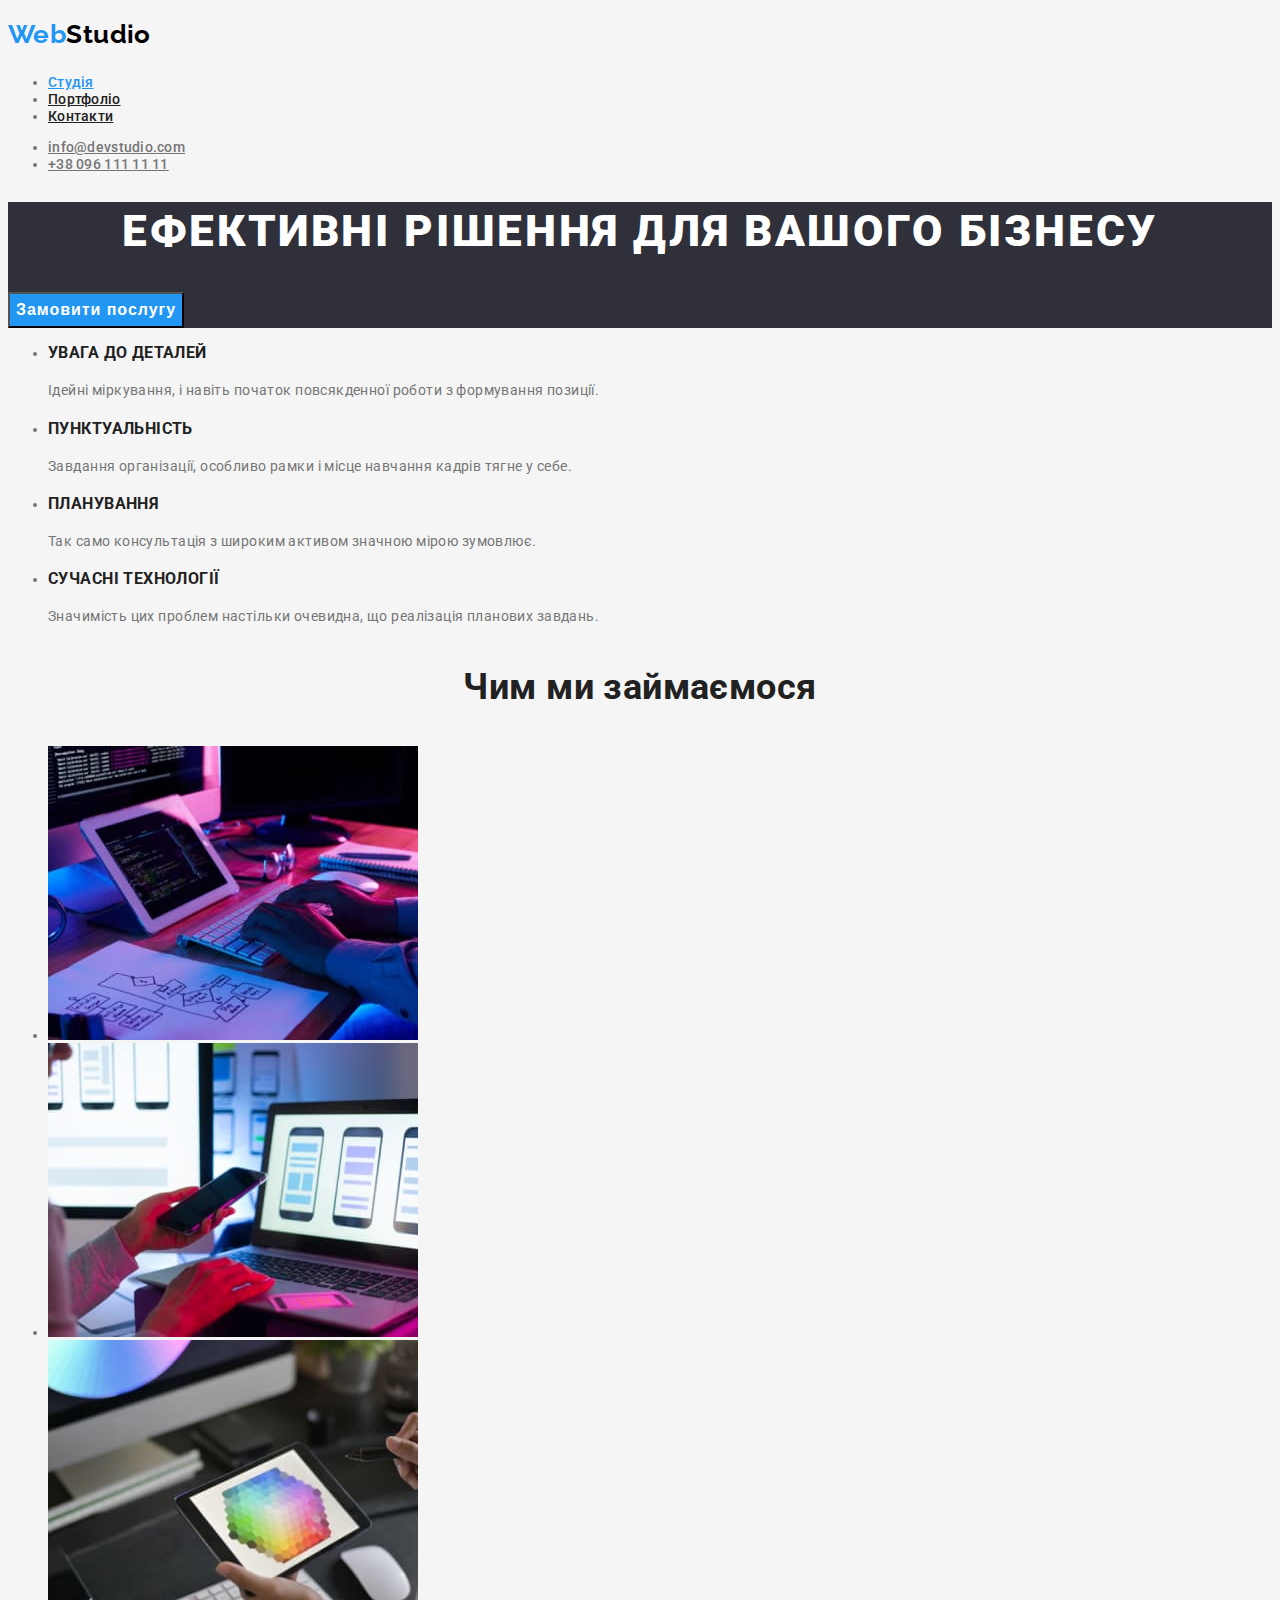
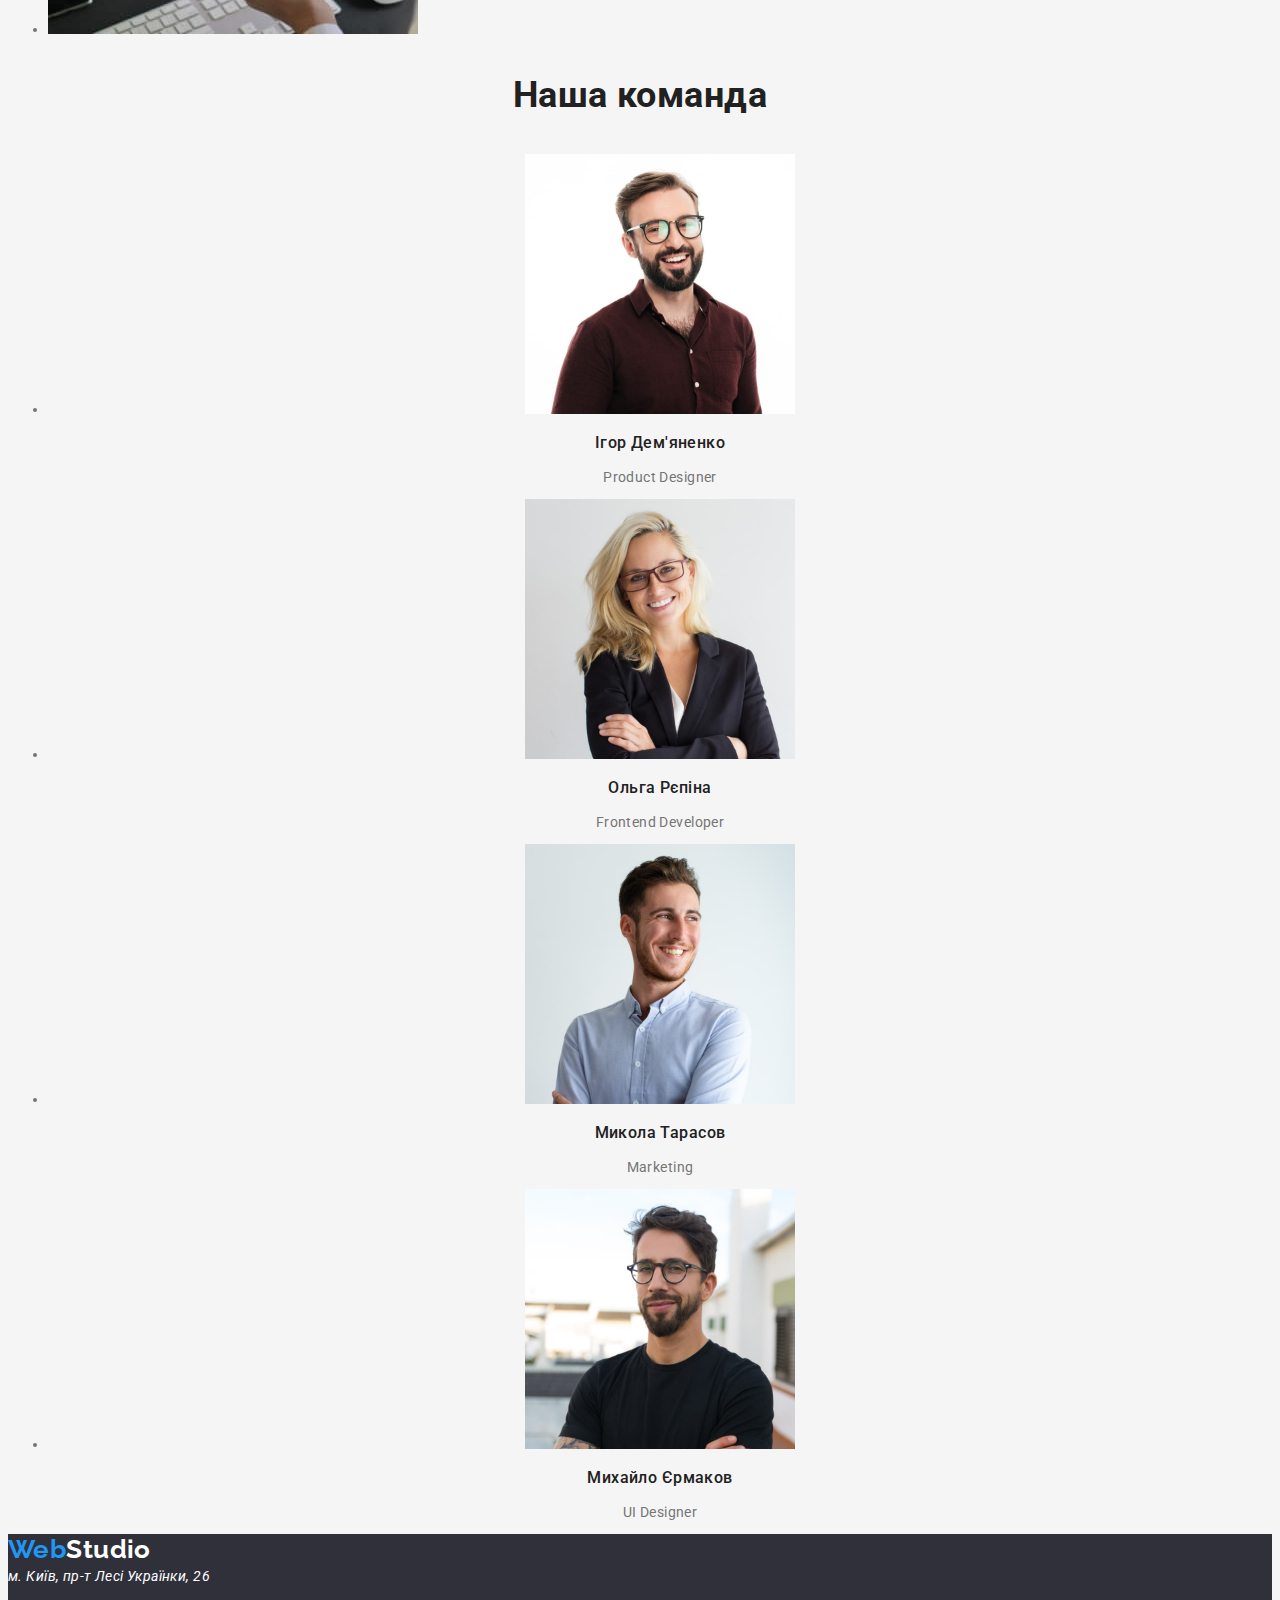
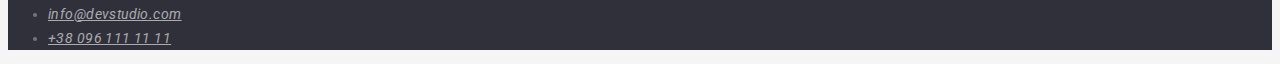
==== index.html @ ba8797ad "Ver1" ====
<!DOCTYPE html>
<html lang="uk">
  <head>
    <meta charset="UTF-8" />
    <meta http-equiv="X-UA-Compatible" content="IE=edge" />
    <meta name="viewport" content="width=device-width, initial-scale=1.0" />
    <title>Webstudio</title>
    <link rel="preconnect" href="https://fonts.googleapis.com" />
    <link rel="preconnect" href="https://fonts.gstatic.com" crossorigin />
    <link
      href="https://fonts.googleapis.com/css2?family=Raleway:wght@700&family=Roboto:wght@400;500;700;900&display=swap"
      rel="stylesheet"
    />
    <link rel="stylesheet" href="./css/styles.css" />
  </head>
  <body class="page">
    <!-- Навігація -->
    <header class="page-header">
      <nav>
        <a class="logo" href="./index.html" lang="en"><span class="accent">Web</span>Studio</a>
        <ul class="site-nav">
          <li><a href="./index.html" class="link current">Студія</a></li>
          <li><a href="./portfolio.html" class="link">Портфоліо</a></li>
          <li><a href="" class="link">Контакти</a></li>
        </ul>
      </nav>
      <ul class="auth-nav">
        <li><a class="link" href="mailto:info@devstudio.com">info@devstudio.com</a></li>
        <li><a class="link" href="tel:+380961111111">+38 096 111 11 11</a></li>
      </ul>
    </header>
    <main>
      <!-- Секції -->
      <section class="hero">
        <h1 class="hero-title">Ефективні рішення для вашого бізнесу</h1>
        <button class="button-hero" type="button">Замовити послугу</button>
      </section>
      <section class="section">
        <h2 hidden class="change-section-title">Особливості</h2>
        <ul class="feature-list">
          <li>
            <h3 class="title">УВАГА ДО ДЕТАЛЕЙ</h3>
            <p class="feature-text">
              Ідейні міркування, і навіть початок повсякденної роботи з формування позиції.
            </p>
          </li>
          <li>
            <h3 class="title">ПУНКТУАЛЬНІСТЬ</h3>
            <p class="feature-text">
              Завдання організації, особливо рамки і місце навчання кадрів тягне у себе.
            </p>
          </li>
          <li>
            <h3 class="title">ПЛАНУВАННЯ</h3>
            <p class="feature-text">
              Так само консультація з широким активом значною мірою зумовлює.
            </p>
          </li>
          <li>
            <h3 class="title">СУЧАСНІ ТЕХНОЛОГІЇ</h3>
            <p class="feature-text">
              Значимість цих проблем настільки очевидна, що реалізація планових завдань.
            </p>
          </li>
        </ul>
      </section>
      <section class="section">
        <h2 class="section-title">Чим ми займаємося</h2>
        <ul>
          <li>
            <img src="./images/img1.jpg" alt="Розробка під десктоп" width="370" height="294" />
          </li>
          <li>
            <img src="./images/img2.jpg" alt="Мобільні додатки" width="370" height="294" />
          </li>
          <li>
            <img src="./images/img3.jpg" alt="Дизайнерські рішення" width="370" height="294" />
          </li>
        </ul>
      </section>
      <section class="section">
        <h2 class="section-title">Наша команда</h2>
        <ul class="section-team">
          <li class="team-list">
            <img src="./images/team1.jpg" alt="Ігор Дем'яненко" width="270" height="260" />
            <h3 class="name">Ігор Дем'яненко</h3>
            <p>Product Designer</p>
          </li>
          <li class="team-list">
            <img src="./images/team2.jpg" alt="Ольга Рєпіна" width="270" height="260" />
            <h3 class="name">Ольга Рєпіна</h3>
            <p>Frontend Developer</p>
          </li>
          <li class="team-list">
            <img src="./images/team3.jpg" alt="Микола Тарасов" width="270" height="260" />
            <h3 class="name">Микола Тарасов</h3>
            <p>Marketing</p>
          </li>
          <li class="team-list">
            <img src="./images/team4.jpg" alt="Михайло Єрмаков" width="270" height="260" />
            <h3 class="name">Михайло Єрмаков</h3>
            <p>UI Designer</p>
          </li>
        </ul>
      </section>
    </main>
    <!-- Футер  -->
    <footer class="footer">
      <a class="logo-footer" href="./index.html" lang="en"><span class="accent">Web</span>Studio</a>
      <address class="addlinks">
        <a
          class="map"
          href="https://goo.gl/maps/CPtrU1FHBa2aNyZL9"
          target="_blank"
          rel="noopener noreferrer nofollow"
          >м. Київ, пр-т Лесі Українки, 26</a
        >
        <ul>
          <li><a class="link" href="mailto:info@devstudio.com">info@devstudio.com</a></li>
          <li><a class="link" href="tel:+380961111111">+38 096 111 11 11</a></li>
        </ul>
      </address>
    </footer>
  </body>
</html>
---- css/styles.css ----
:root {
  --primaty-text-color: #757575;
  --title-text-color: #212121;
  --accent-color: #2196f3;
  --background-color: #f5f5f5;
}
.page {
  color: var(--primaty-text-color);
  background-color: var(--background-color);
  font-family: 'Roboto', sans-serif;
  font-size: 14px;
  letter-spacing: 0.03em;
}
.accent {
  color: var(--accent-color);
}
/*site nav*/
.logo {
  color: #000000;
  font-family: 'Raleway', sans-serif;
  font-weight: 700;
  font-size: 26px;
  line-height: 2;
  text-decoration: none;
}
.site-nav .link:hover,
.site-nav .link:focus {
  color: var(--accent-color);
}
.site-nav .link.current {
  color: var(--accent-color);
}
.site-nav .link {
  color: var(--title-text-color);
  font-weight: 500;
  letter-spacing: 0.02em;
  line-height: 1.14;
}
.auth-nav .link {
  color: var(--primaty-text-color);
  font-weight: 500;
  letter-spacing: 0.02em;
  line-height: 1.14;
}
.auth-nav .link:hover,
.auth-nav .link:focus {
  color: var(--accent-color);
}
/*hero*/
.hero {
  background-color: #2f303a;
}
.hero-title {
  color: #ffffff;
  font-weight: 900;
  font-size: 44px;
  line-height: 1.36;
  text-align: center;
  letter-spacing: 0.06em;
  text-transform: uppercase;
}
.button-hero {
  color: #ffffff;
  background-color: var(--accent-color);
  font-weight: 700;
  font-size: 16px;
  line-height: 1.9;
  letter-spacing: 0.06em;
  cursor: pointer;
}
.button-hero:hover,
.button-hero:focus {
  background-color: #188ce8;
}
/*sections*/
.section-title {
  color: var(--title-text-color);
  font-weight: 700;
  font-size: 36px;
  line-height: 1.6;
  text-align: center;
}
.section .team-list {
  text-align: center;
  line-height: 1.18;
}
.feature-list .title {
  color: var(--title-text-color);
  line-height: 1.14;
  font-weight: 700;
  text-transform: uppercase;
}
.feature-list .feature-text {
  line-height: 1.7;
}
.portfolio-list .title {
  color: var(--title-text-color);
}
.section .name {
  color: #212121;
  font-weight: 500;
  font-size: 16px;
}
/*footer*/
.footer {
  background-color: #2f303a;
}
.footer .logo-footer {
  color: #ffffff;
  font-family: 'Raleway', sans-serif;
  font-weight: 700;
  font-size: 26px;
  line-height: 1.19;
  text-decoration: none;
}
.footer .link:hover,
.footer .link:focus {
  color: var(--accent-color);
}
.addlinks .map {
  color: #ffffff;
  text-decoration: none;
  line-height: 1.7;
}
.addlinks .link {
  line-height: 1.7;
  color: rgba(255, 255, 255, 0.6);
}

/*portfolio*/
/*portfolio filter*/
.filter .button-filter {
  color: var(--title-text-color);
  background-color: #f5f4fa;
  font-weight: 500;
  font-size: 16px;
  line-height: 1.6;
  cursor: pointer;
}
.filter .button-filter:hover,
.filter .button-filter:focus {
  background-color: var(--accent-color);
}
/*portfolio-list*/
.portfolio-list .title {
  letter-spacing: 0.06em;
  font-weight: 700;
  font-size: 18px;
  line-height: 2;
}
.portfolio-list .text {
  font-size: 16px;
  line-height: 1.88;
  color: var(--primaty-text-color);
}
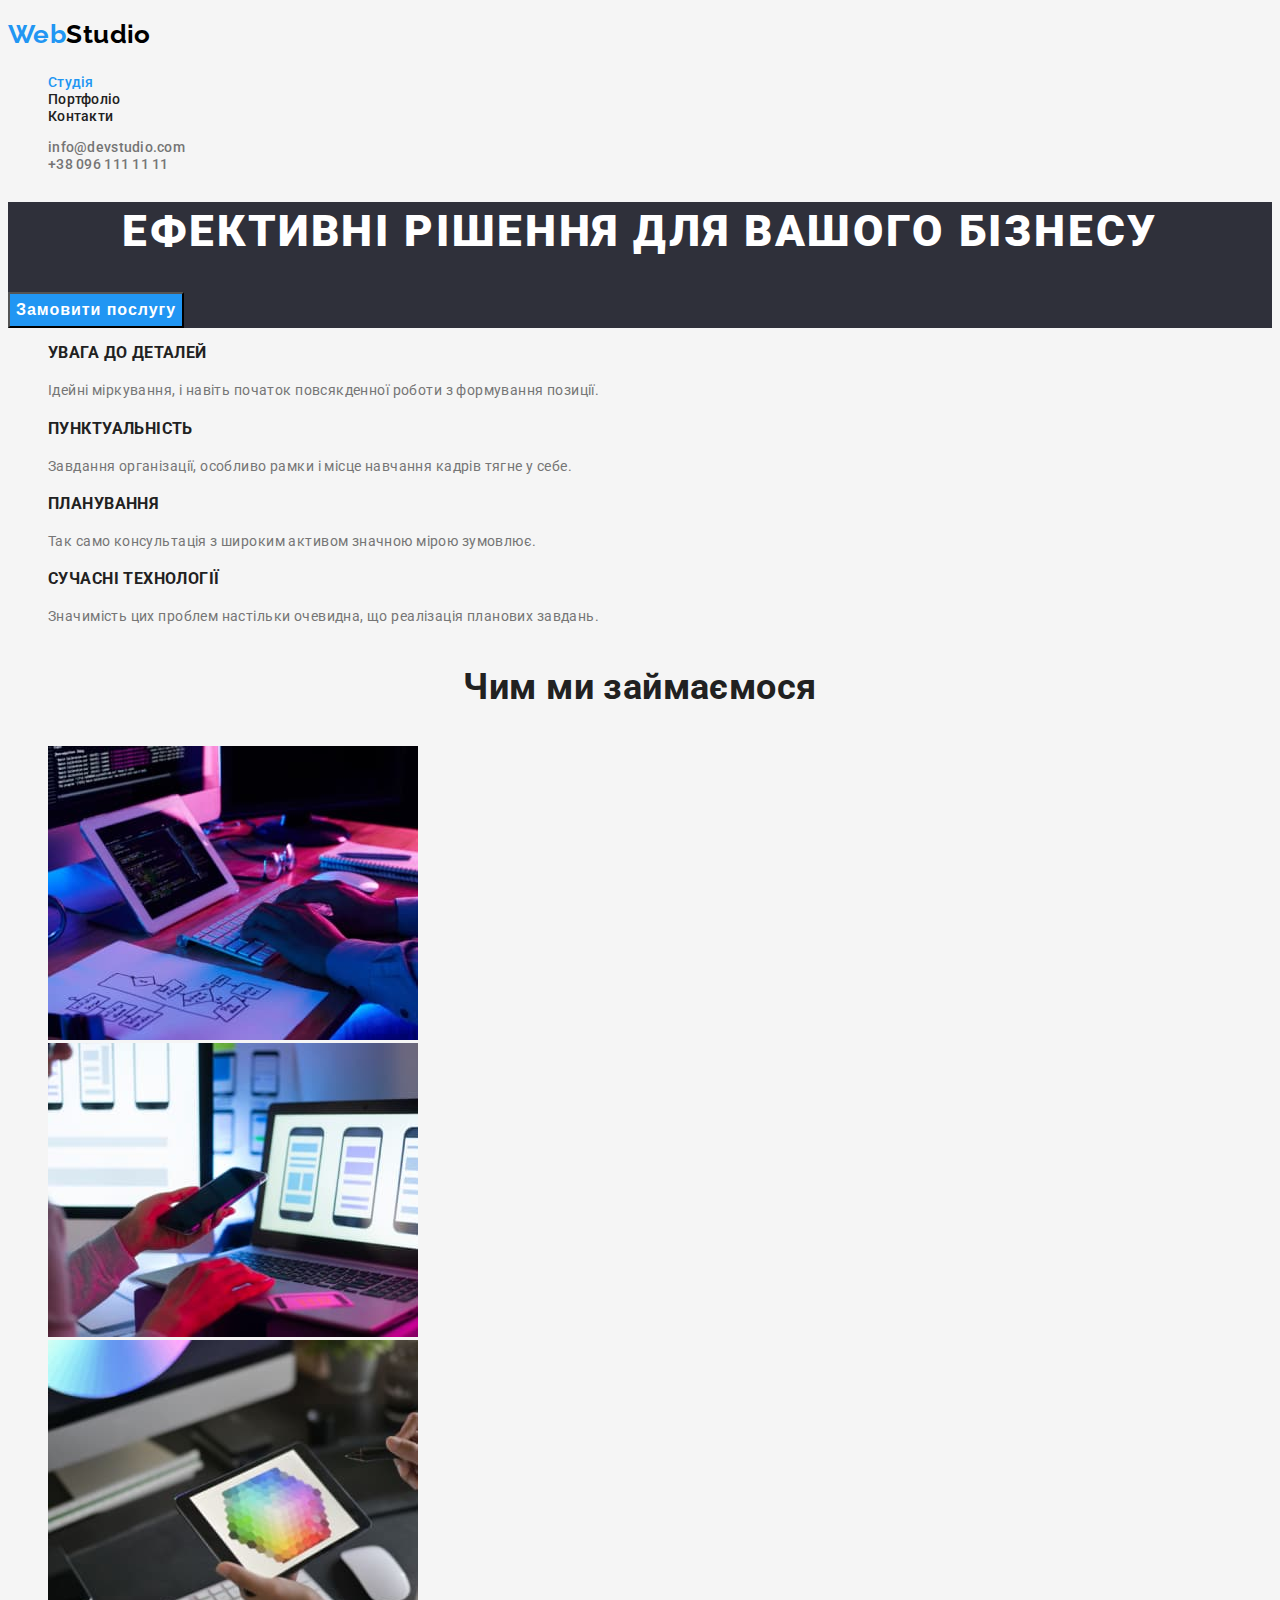
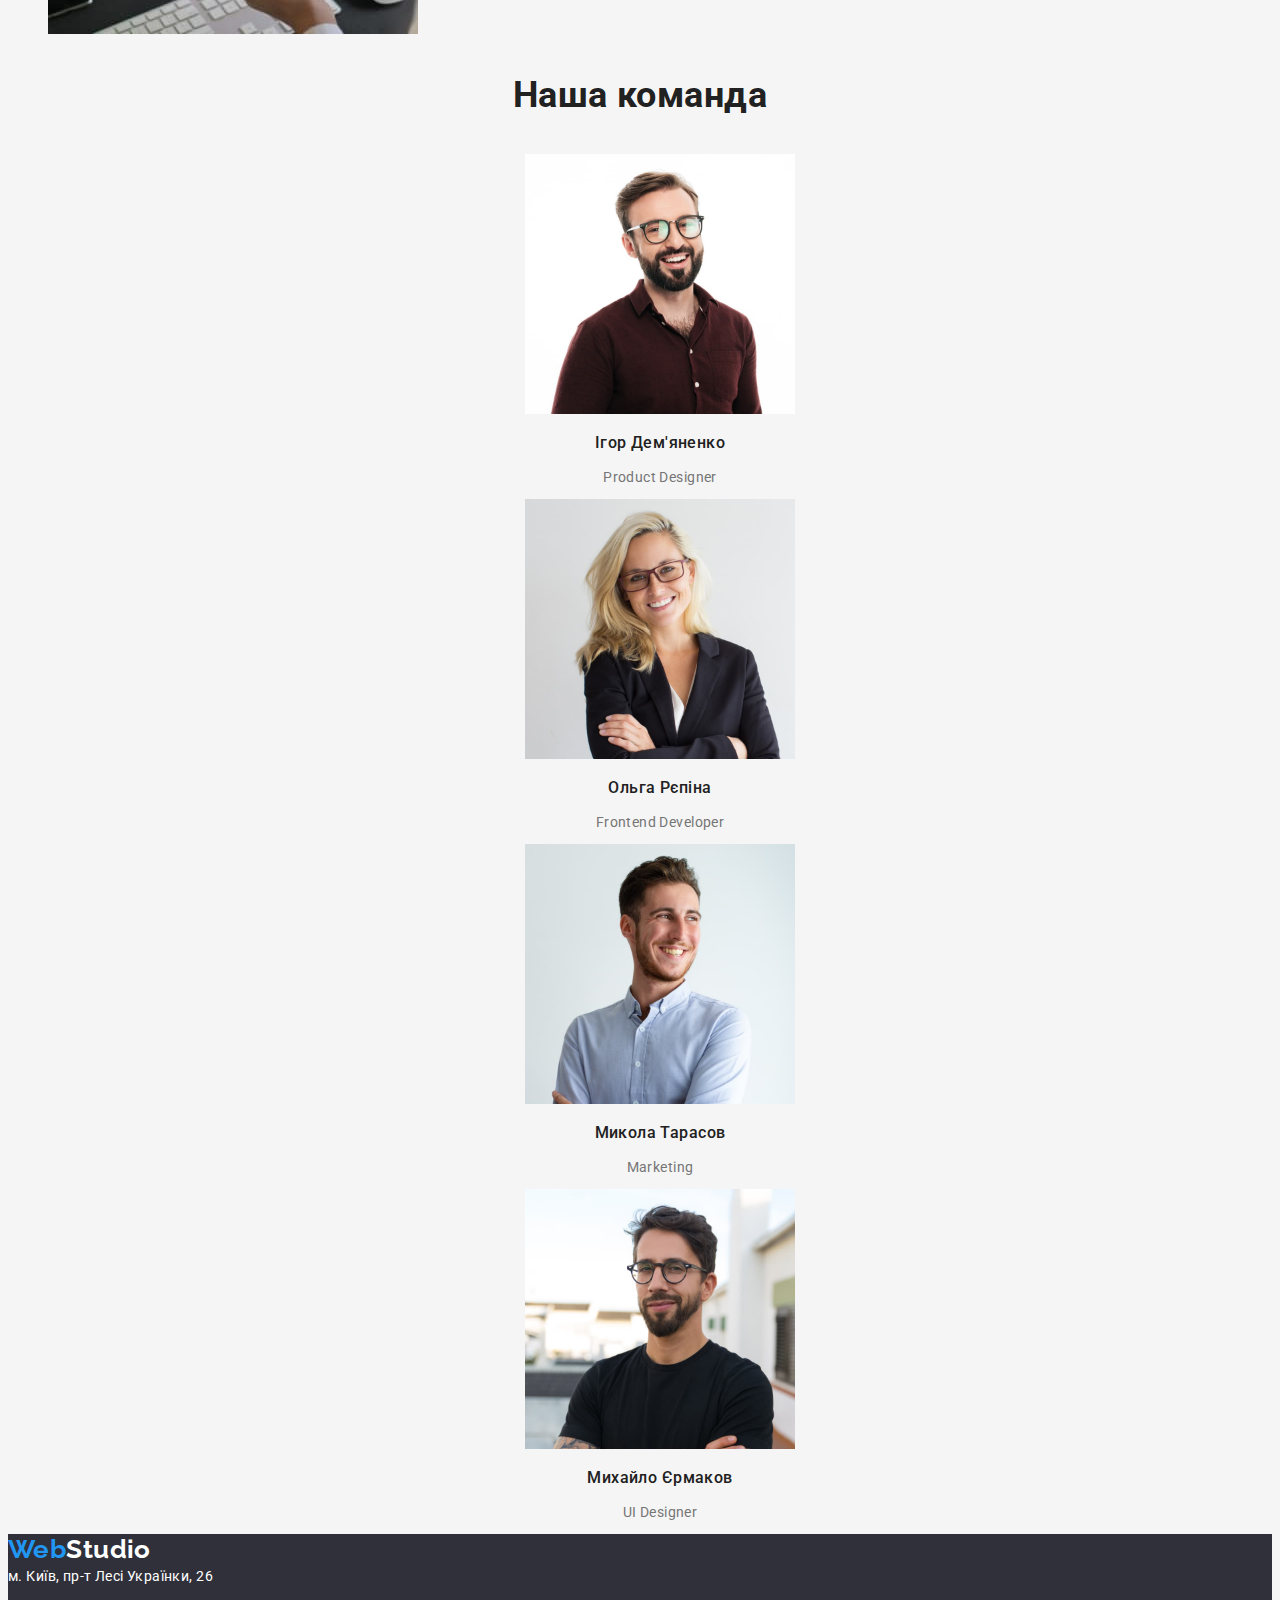
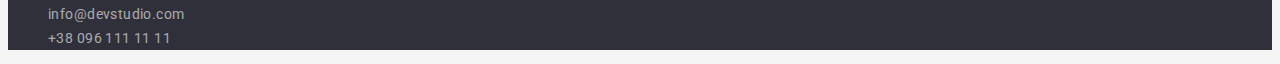
==== commit 3e8bd53b: "Update" ====
--- a/index.html
+++ b/index.html
@@ -18,13 +18,13 @@
     <header class="page-header">
       <nav>
         <a class="logo" href="./index.html" lang="en"><span class="accent">Web</span>Studio</a>
-        <ul class="site-nav">
+        <ul class="site-nav list">
           <li><a href="./index.html" class="link current">Студія</a></li>
           <li><a href="./portfolio.html" class="link">Портфоліо</a></li>
           <li><a href="" class="link">Контакти</a></li>
         </ul>
       </nav>
-      <ul class="auth-nav">
+      <ul class="auth-nav list">
         <li><a class="link" href="mailto:info@devstudio.com">info@devstudio.com</a></li>
         <li><a class="link" href="tel:+380961111111">+38 096 111 11 11</a></li>
       </ul>
@@ -36,8 +36,8 @@
         <button class="button-hero" type="button">Замовити послугу</button>
       </section>
       <section class="section">
-        <h2 hidden class="change-section-title">Особливості</h2>
-        <ul class="feature-list">
+        <h2 class="visually-hidden">Особливості</h2>
+        <ul class="feature-list list">
           <li>
             <h3 class="title">УВАГА ДО ДЕТАЛЕЙ</h3>
             <p class="feature-text">
@@ -66,7 +66,7 @@
       </section>
       <section class="section">
         <h2 class="section-title">Чим ми займаємося</h2>
-        <ul>
+        <ul class="section-photo list">
           <li>
             <img src="./images/img1.jpg" alt="Розробка під десктоп" width="370" height="294" />
           </li>
@@ -80,7 +80,7 @@
       </section>
       <section class="section">
         <h2 class="section-title">Наша команда</h2>
-        <ul class="section-team">
+        <ul class="section-team list">
           <li class="team-list">
             <img src="./images/team1.jpg" alt="Ігор Дем'яненко" width="270" height="260" />
             <h3 class="name">Ігор Дем'яненко</h3>
@@ -115,7 +115,7 @@
           rel="noopener noreferrer nofollow"
           >м. Київ, пр-т Лесі Українки, 26</a
         >
-        <ul>
+        <ul class="addcontact list">
           <li><a class="link" href="mailto:info@devstudio.com">info@devstudio.com</a></li>
           <li><a class="link" href="tel:+380961111111">+38 096 111 11 11</a></li>
         </ul>
--- a/css/styles.css
+++ b/css/styles.css
@@ -3,6 +3,12 @@
   --title-text-color: #212121;
   --accent-color: #2196f3;
   --background-color: #f5f5f5;
+  --filter-background-color: #f5f4fa;
+  --second-color: #ffffff;
+  --foter-links-color: rgba(255, 255, 255, 0.6);
+  --head-foter-color: #2f303a;
+  --hover-button-color: #188ce8;
+  --logo-color: #000000;
 }
 .page {
   color: var(--primaty-text-color);
@@ -16,7 +22,7 @@
 }
 /*site nav*/
 .logo {
-  color: #000000;
+  color: var(--logo-color);
   font-family: 'Raleway', sans-serif;
   font-weight: 700;
   font-size: 26px;
@@ -35,23 +41,28 @@
   font-weight: 500;
   letter-spacing: 0.02em;
   line-height: 1.14;
+  text-decoration: none;
 }
 .auth-nav .link {
   color: var(--primaty-text-color);
   font-weight: 500;
   letter-spacing: 0.02em;
   line-height: 1.14;
+  text-decoration: none;
 }
 .auth-nav .link:hover,
 .auth-nav .link:focus {
   color: var(--accent-color);
 }
+.list {
+  list-style: none;
+}
 /*hero*/
 .hero {
-  background-color: #2f303a;
+  background-color: var(--head-foter-color);
 }
 .hero-title {
-  color: #ffffff;
+  color: var(--second-color);
   font-weight: 900;
   font-size: 44px;
   line-height: 1.36;
@@ -60,7 +71,7 @@
   text-transform: uppercase;
 }
 .button-hero {
-  color: #ffffff;
+  color: var(--second-color);
   background-color: var(--accent-color);
   font-weight: 700;
   font-size: 16px;
@@ -70,7 +81,7 @@
 }
 .button-hero:hover,
 .button-hero:focus {
-  background-color: #188ce8;
+  background-color: var(--hover-button-color);
 }
 /*sections*/
 .section-title {
@@ -97,16 +108,28 @@
   color: var(--title-text-color);
 }
 .section .name {
-  color: #212121;
+  color: var(--title-text-color);
   font-weight: 500;
   font-size: 16px;
 }
+.visually-hidden {
+  position: absolute;
+  white-space: nowrap;
+  width: 1px;
+  height: 1px;
+  overflow: hidden;
+  border: 0;
+  padding: 0;
+  clip: rect(0 0 0 0);
+  clip-path: inset(50%);
+  margin: -1px;
+}
 /*footer*/
 .footer {
-  background-color: #2f303a;
+  background-color: var(--head-foter-color);
 }
 .footer .logo-footer {
-  color: #ffffff;
+  color: var(--second-color);
   font-family: 'Raleway', sans-serif;
   font-weight: 700;
   font-size: 26px;
@@ -117,21 +140,25 @@
 .footer .link:focus {
   color: var(--accent-color);
 }
+.addlinks {
+  font-style: normal;
+}
 .addlinks .map {
-  color: #ffffff;
+  color: var(--second-color);
   text-decoration: none;
   line-height: 1.7;
 }
 .addlinks .link {
   line-height: 1.7;
-  color: rgba(255, 255, 255, 0.6);
+  color: var(--foter-links-color);
+  text-decoration: none;
 }
 
 /*portfolio*/
 /*portfolio filter*/
 .filter .button-filter {
   color: var(--title-text-color);
-  background-color: #f5f4fa;
+  background-color: var(--filter-background-color);
   font-weight: 500;
   font-size: 16px;
   line-height: 1.6;
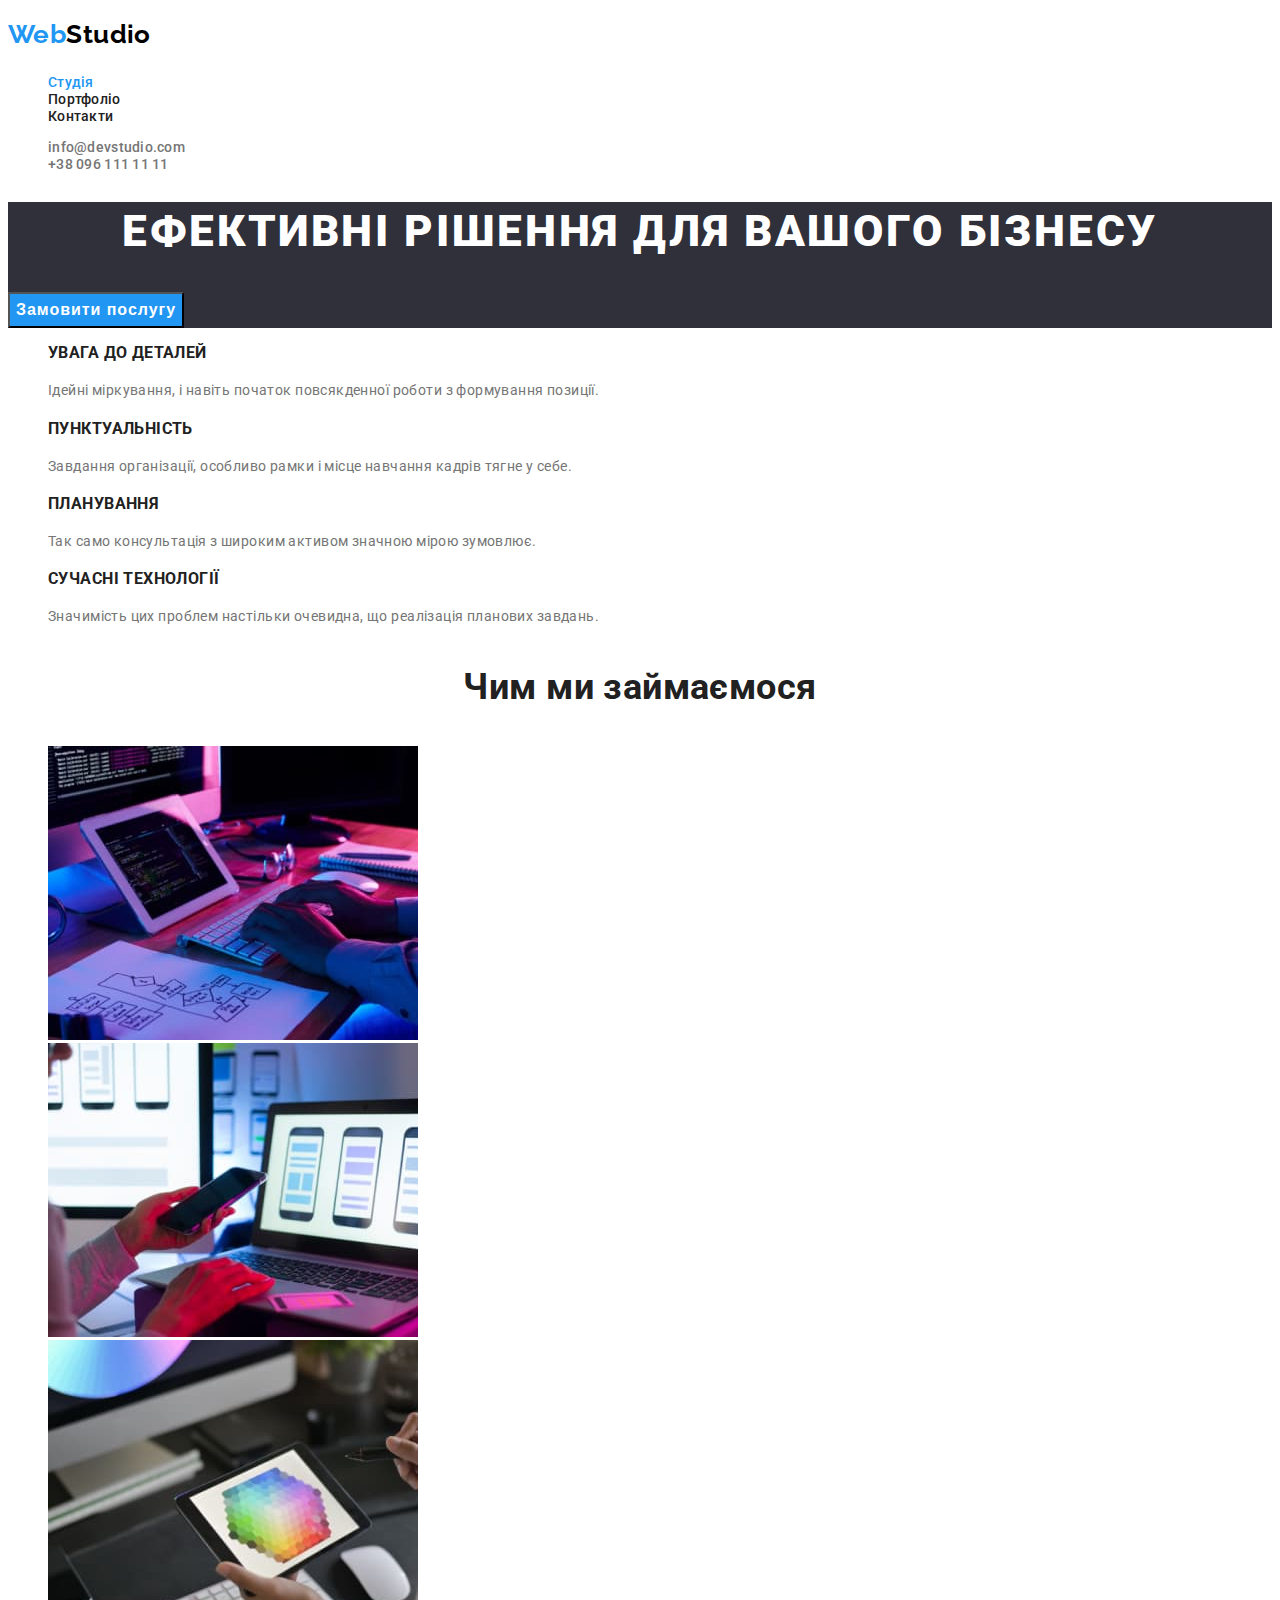
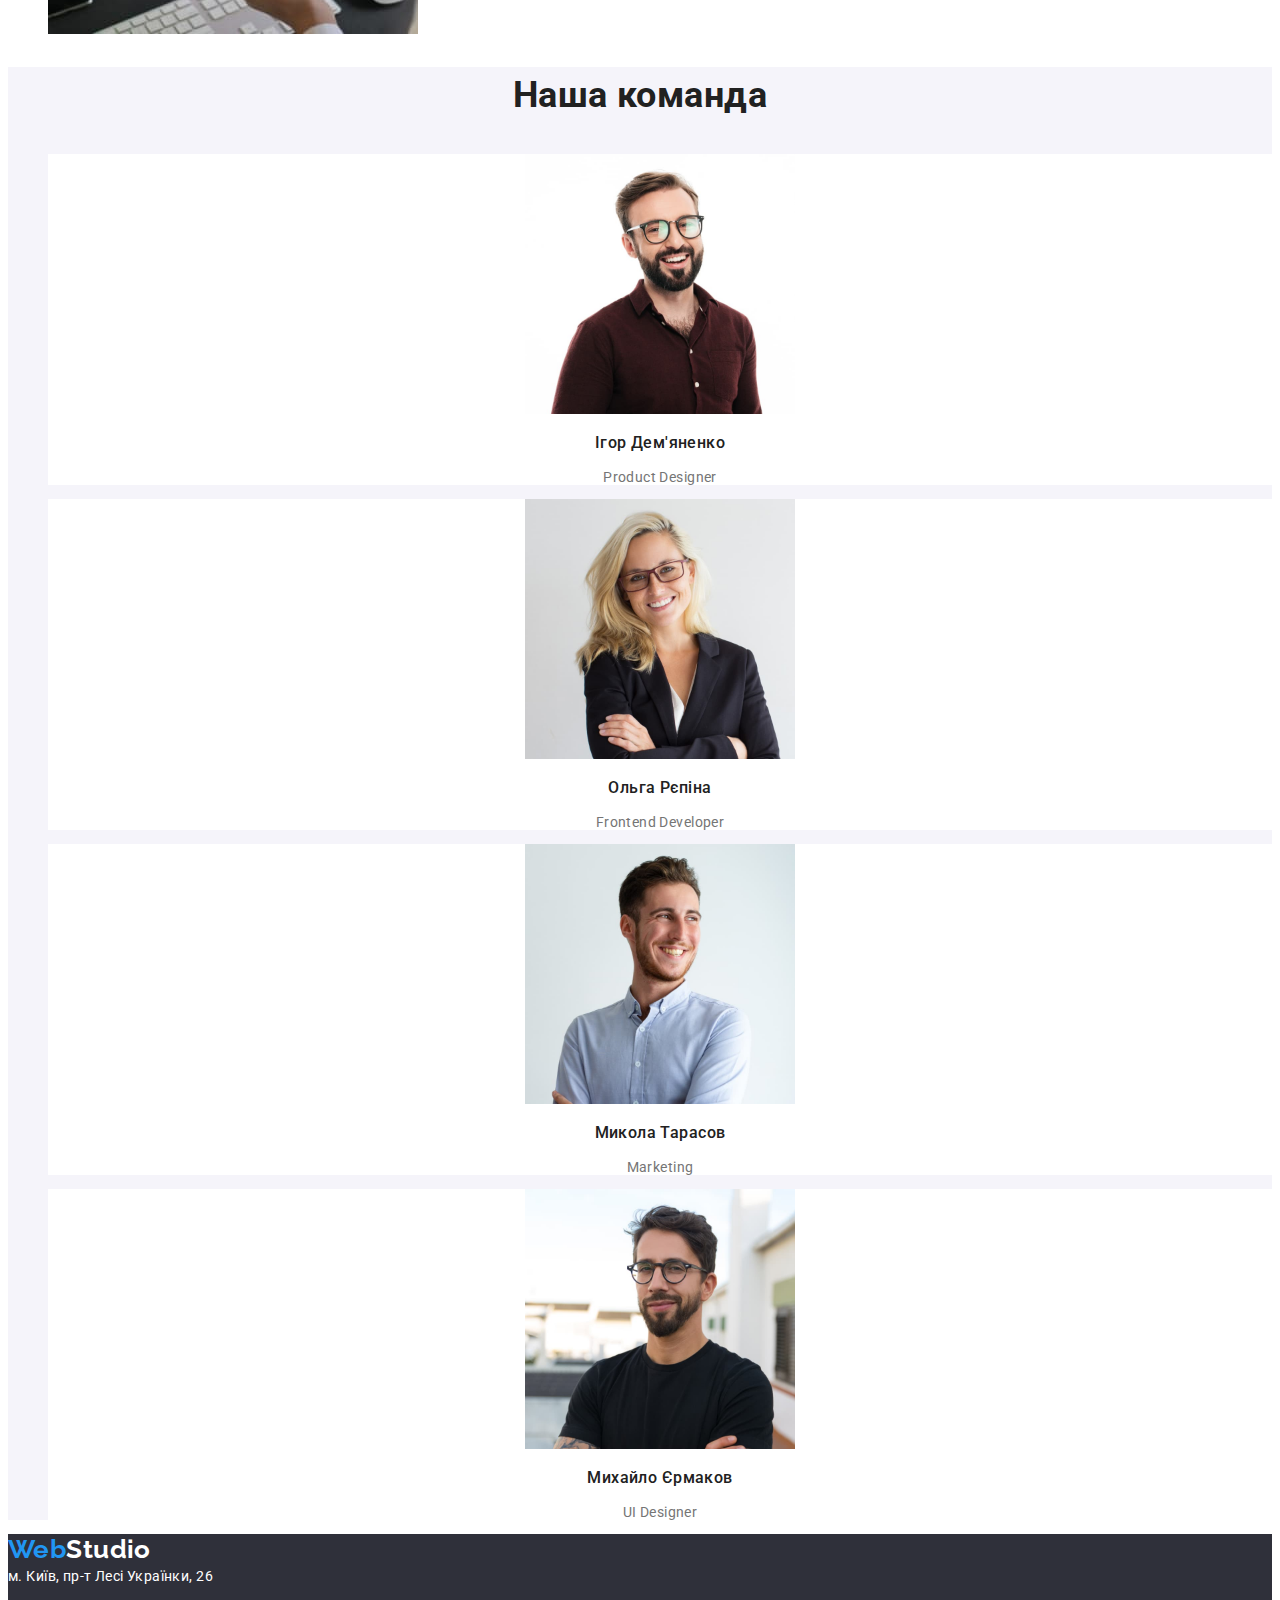
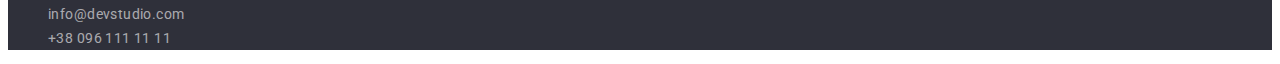
==== commit 1b9e8c0a: "Update" ====
--- a/index.html
+++ b/index.html
@@ -78,9 +78,9 @@
           </li>
         </ul>
       </section>
-      <section class="section">
+      <section class="workers">
         <h2 class="section-title">Наша команда</h2>
-        <ul class="section-team list">
+        <ul class="workers-team list">
           <li class="team-list">
             <img src="./images/team1.jpg" alt="Ігор Дем'яненко" width="270" height="260" />
             <h3 class="name">Ігор Дем'яненко</h3>
--- a/css/styles.css
+++ b/css/styles.css
@@ -12,10 +12,13 @@
 }
 .page {
   color: var(--primaty-text-color);
-  background-color: var(--background-color);
+  background-color: var(--second-color);
   font-family: 'Roboto', sans-serif;
   font-size: 14px;
   letter-spacing: 0.03em;
+}
+.page-header {
+  background-color: var(--second-color);
 }
 .accent {
   color: var(--accent-color);
@@ -91,10 +94,17 @@
   line-height: 1.6;
   text-align: center;
 }
-.section .team-list {
+
+.workers {
+  background-color: var(--filter-background-color);
+}
+.workers .team-list {
   text-align: center;
   line-height: 1.18;
 }
+.workers-team .team-list {
+  background-color: var(--second-color);
+}
 .feature-list .title {
   color: var(--title-text-color);
   line-height: 1.14;
@@ -107,11 +117,12 @@
 .portfolio-list .title {
   color: var(--title-text-color);
 }
-.section .name {
-  color: var(--title-text-color);
-  font-weight: 500;
-  font-size: 16px;
-}
+.workers .name {
+  color: var(--title-text-color);
+  font-weight: 500;
+  font-size: 16px;
+}
+
 .visually-hidden {
   position: absolute;
   white-space: nowrap;
@@ -169,14 +180,22 @@
   background-color: var(--accent-color);
 }
 /*portfolio-list*/
+.projects {
+  background-color: var(--second-color);
+}
+.projects-link {
+  text-decoration: none;
+}
 .portfolio-list .title {
   letter-spacing: 0.06em;
   font-weight: 700;
   font-size: 18px;
   line-height: 2;
+  text-decoration: none;
 }
 .portfolio-list .text {
   font-size: 16px;
   line-height: 1.88;
   color: var(--primaty-text-color);
-}
+  text-decoration: none;
+}
